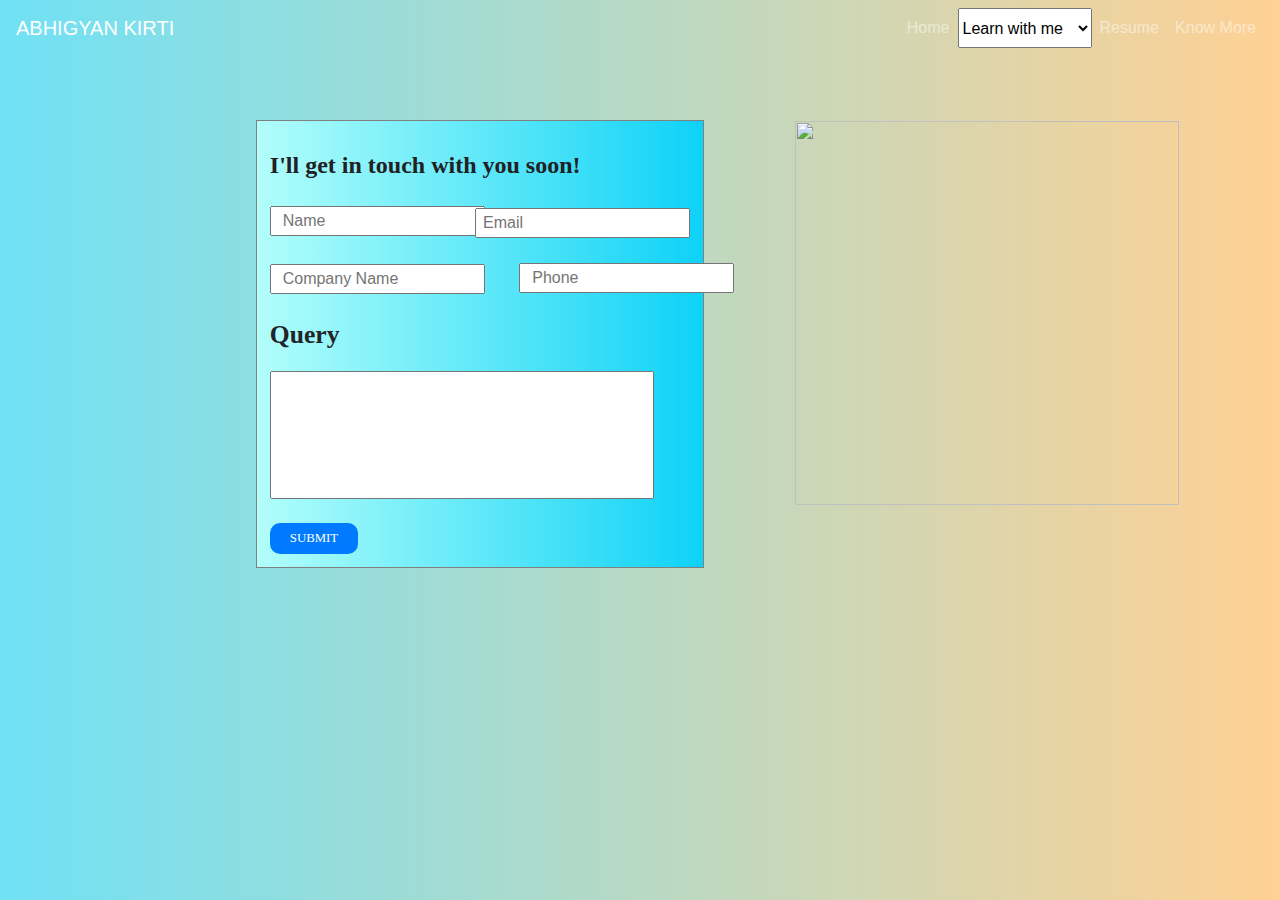
==== css/spot2.html @ 8122663a "Update spot2.html" ====
<html>
<body  >
  <meta charset="utf-8">
    <link rel="stylesheet" href="https://stackpath.bootstrapcdn.com/bootstrap/4.3.1/css/bootstrap.min.css" integrity="sha384-ggOyR0iXCbMQv3Xipma34MD+dH/1fQ784/j6cY/iJTQUOhcWr7x9JvoRxT2MZw1T" crossorigin="anonymous">
    <link rel="stylesheet" href="https://stackpath.bootstrapcdn.com/font-awesome/4.7.0/css/font-awesome.min.css">
    <link rel="stylesheet" href="css/master.css">
  <nav class="navbar navbar-expand-lg navbar-dark">
      <a href="#" class="navbar-brand">ABHIGYAN KIRTI</a>
      <button class="navbar-toggler" type="button" data-toggle="collapse" data-target="#navbarToggler" aria-controls="navbarToggler" aria-expanded="false" aria-label="Toggle navigation">
        <span class="navbar-toggler-icon"></span>
      </button>
      <div class="collapse navbar-collapse" id="navbarToggler">
        <ul class="navbar-nav ml-auto">
          <li class="nav-item">
            <a href="./index.html" class="nav-link">Home</a>
          </li>
         <!-- <li class="nav-item">
           <a href="#" class="nav-link">About</a>
          </li>-->
		  <select class="mdb-select md-form" id="select" onchange="location = this.value;">
  <option value="" disabled selected>Learn with me</option>
  <option value="https://www.geeksforgeeks.org/data-structures">Data Structures</option>
  <option value="https://www.w3schools.com/html/">HTML</option>
  <option value="https://www.w3schools.com/css/css_intro.asp">CSS</option>
</select>
          <li class="nav-item">
            <a href="https://github.com/Abhigyankirti/Resume/blob/master/ResumeU-converted%20(2).pdf" class="nav-link">Resume</a>
          </li>
          <li class="nav-item">
            <a href="css/spot2.html" class="nav-link">Know More</a>
          </li>
        </ul>
      </div>
    </nav>
<div id="div">
<img src="./img/me.png" id='img'></img>
<form action="fx4.php" method="post">
<p id="a"><b>I'll get in touch with you soon!</b></p>
<br>
<input type="text" name="name"  id="b" placeholder="  Name">

<input type="text" name="name1"  id="c"  placeholder=" Email"><br>



<input type="text" name="name2"  id="d" placeholder="  Company Name">

<input type="text" name="name3" id="e"	  placeholder="  Phone">

<br>

 <h1 id="g"><b>Query</b></h1> 
<input type="text" name="name4" id="h"><br><br>

<button type="submit" id="z" name="submit">SUBMIT</button>
</form>
</div>
</body>
 <script src="https://code.jquery.com/jquery-3.3.1.slim.min.js" integrity="sha384-q8i/X+965DzO0rT7abK41JStQIAqVgRVzpbzo5smXKp4YfRvH+8abtTE1Pi6jizo" crossorigin="anonymous"></script>
  <script src="https://cdnjs.cloudflare.com/ajax/libs/popper.js/1.14.7/umd/popper.min.js" integrity="sha384-UO2eT0CpHqdSJQ6hJty5KVphtPhzWj9WO1clHTMGa3JDZwrnQq4sF86dIHNDz0W1" crossorigin="anonymous"></script>
  <script src="https://stackpath.bootstrapcdn.com/bootstrap/4.3.1/js/bootstrap.min.js" integrity="sha384-JjSmVgyd0p3pXB1rRibZUAYoIIy6OrQ6VrjIEaFf/nJGzIxFDsf4x0xIM+B07jRM" crossorigin="anonymous"></script>
  <script type="text/javascript" src="js/particles.min.js"></script>
  <script type="text/javascript" src="js/app.js"></script>
  <script type="text/javascript" src="js/autotype.js"></script>
</html>

<style>
@import url('https://fonts.googleapis.com/css?family=Montserrat|Roboto+Condensed|Ubuntu&display=swap');
body
{background: linear-gradient(to right, #70e1f5, #ffd194);
}
#img
{
	height:7vw;
	margin-left:42vw;
}
#div{
	  background: linear-gradient(to right, #b2fefa, #0ed2f7);
		position:absolute;
	margin-top:5vw;
	height:35vw;
	width:35vw;
	margin-left:20vw;
	border: 0.2px solid grey;
}

#a{
	    text-align: left;
	margin-left:1vw;
	font-size:24px;
	margin-top:-28vw;
	font-family:'Roboto';
	font-weight:normal;
	color: #202124;
}
#b
{
	margin-top:-1.3vw;
	margin-left:1vw;
}
#c
{
	margin-top:-2.15vw;
	margin-left:17vw;
}
#d
{
	margin-left:1vw;
	margin-top:2vw;
}
#e
{
	
	position:absolute;
	margin-top:1.9vw;
	margin-left:2.7vw;
}
#f{
	margin-left:1vw;
	font-family:'Roboto';
	font-weight:strong;
}
#q
{
margin-bottom:-2vw;
	margin-left:1vw;
	
}
#w
{
		margin-top:-2.5vw;
	margin-left:1vw;
	
}
#i
{
		margin-top:-1.5vw;
	margin-left:1vw;

	
}
#g{
	margin-left:1vw;
	font-family:'Roboto';
	font-size:2vw;

	margin-top:2vw;
}
#h{
	margin-top:1vw;
	margin-left:1vw;
	height:10vw;
	width:30vw;
}
#z
{
	 background: #007bff;
cursor: pointer;
    border: 0;
    border-radius: 10px;
    padding: 6px 20px;
    color: #fff;
    transition: 0.3s;
	position:absolute;

		font-family:'Roboto';
		font-size:1vw;
		webkit-appearance: button;
	margin-left:1;
	
	
	margin-left:1vw;
}
#img
{
margin-left;-20vw;
height:30vw;
}
</style>
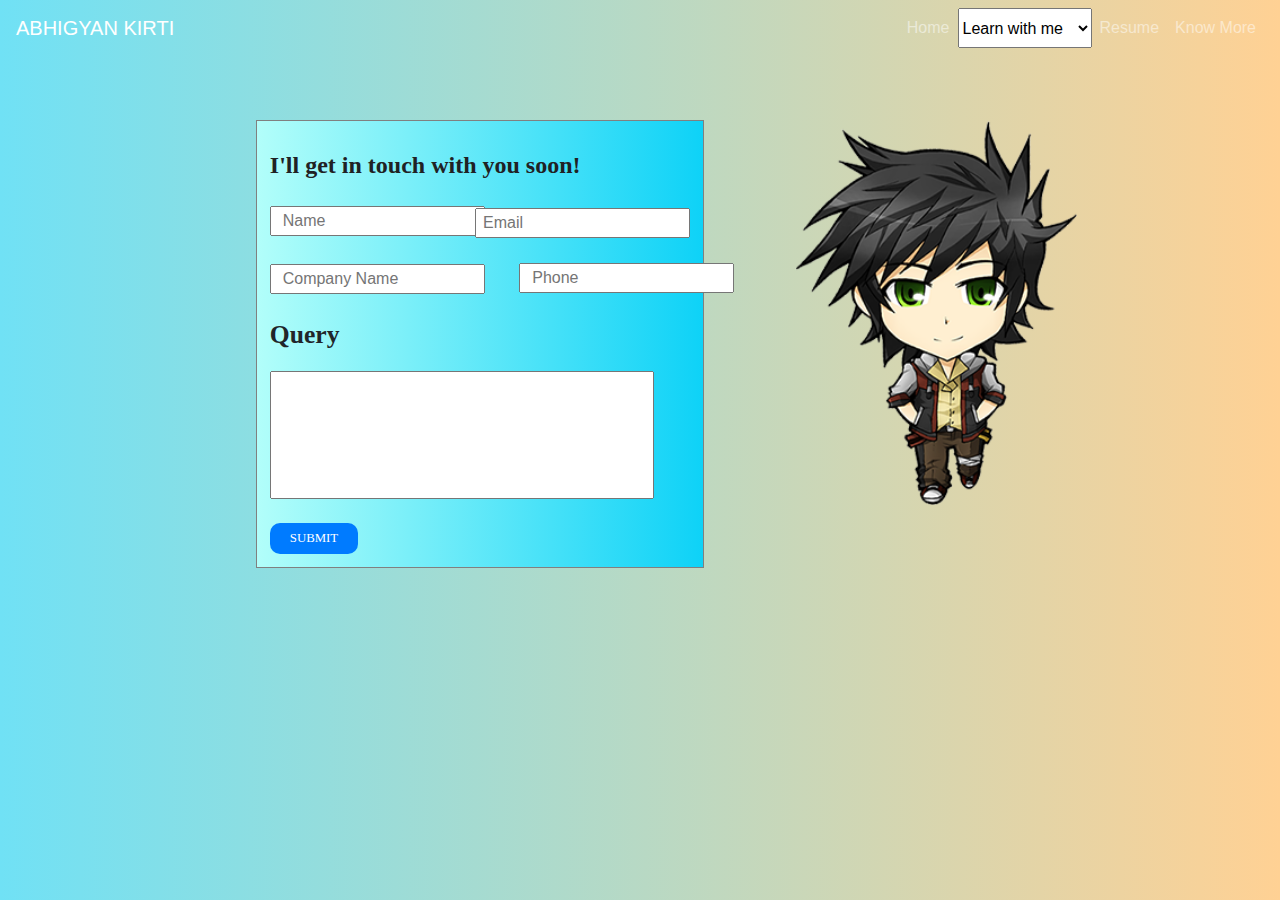
==== commit dd72737f: "Update spot2.html" ====
--- a/css/spot2.html
+++ b/css/spot2.html
@@ -33,7 +33,7 @@
       </div>
     </nav>
 <div id="div">
-<img src="./img/me.png" id='img'></img>
+<img src="../img/me.png" id='img'></img>
 <form action="fx4.php" method="post">
 <p id="a"><b>I'll get in touch with you soon!</b></p>
 <br>
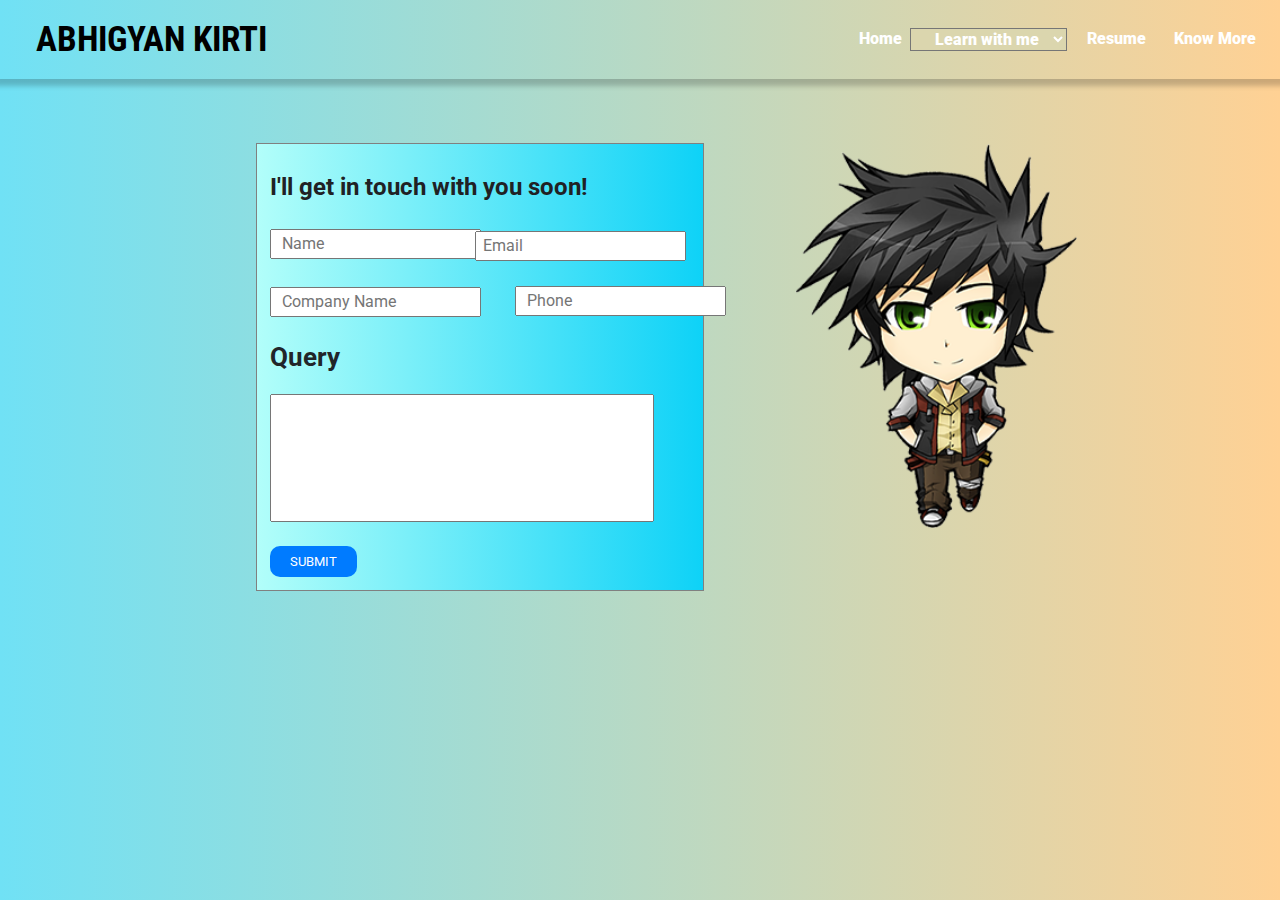
==== commit 3f3fad19: "Update spot2.html" ====
--- a/css/spot2.html
+++ b/css/spot2.html
@@ -3,7 +3,7 @@
   <meta charset="utf-8">
     <link rel="stylesheet" href="https://stackpath.bootstrapcdn.com/bootstrap/4.3.1/css/bootstrap.min.css" integrity="sha384-ggOyR0iXCbMQv3Xipma34MD+dH/1fQ784/j6cY/iJTQUOhcWr7x9JvoRxT2MZw1T" crossorigin="anonymous">
     <link rel="stylesheet" href="https://stackpath.bootstrapcdn.com/font-awesome/4.7.0/css/font-awesome.min.css">
-    <link rel="stylesheet" href="css/master.css">
+    <link rel="stylesheet" href="../css/master.css">
   <nav class="navbar navbar-expand-lg navbar-dark">
       <a href="#" class="navbar-brand">ABHIGYAN KIRTI</a>
       <button class="navbar-toggler" type="button" data-toggle="collapse" data-target="#navbarToggler" aria-controls="navbarToggler" aria-expanded="false" aria-label="Toggle navigation">
--- a/css/master.css
+++ b/css/master.css
@@ -0,0 +1,163 @@
+@import url('https://fonts.googleapis.com/css?family=Montserrat|Roboto+Condensed|Ubuntu&display=swap');
+@import url('https://fonts.googleapis.com/css?family=Yellowtail&display=swap');
+@import url('https://fonts.googleapis.com/css?family=Roboto&display=swap');
+@import url('https://fonts.googleapis.com/css?family=Dancing+Script:400,700&display=swap');
+
+html {
+  scroll-behavior: smooth;
+}
+
+
+#insta
+{
+	
+	margin-left:1px;
+}
+#link
+{
+	margin-left:1vw;
+	
+}
+body{
+  background: linear-gradient(to right, #70e1f5, #ffd194);
+  /* background: #E0EBE8; */
+  overflow-x: hidden;
+}
+
+#main{
+  color: black;
+  font-family: 'Montserrat';
+}
+
+h1{
+  font-weight: 500;
+  font-family: 'Ubuntu', 'sans-serif';
+}
+#mod
+{ font-family: 'Ubuntu', 'sans-serif';
+	
+}
+h2{
+  font-size: 1.6rem;
+  font-family: 'Roboto';
+}
+
+h3{
+  font-size: 1.3rem;
+  font-weight: lighter;
+  font-family: 'Roboto', 'sans-serif';
+}
+
+h4{
+  font-weight: 100;
+}
+.navbar-brand{
+  font-weight: bold;
+  font-size: 2.2em;
+  font-family: 'Roboto Condensed';
+  padding-left: 20px !important;
+}
+
+.navbar-dark .navbar-brand {
+    color: black;
+}
+
+.navbar-dark .navbar-brand:hover{
+  color: black !important;
+}
+
+.icon{
+  transition-duration: 350ms;
+}
+
+a {
+    text-decoration:none !important;
+    color: black;
+}
+
+a:hover, a:focus {
+    text-decoration:underline;
+    color: white;
+    transition-duration: 350ms;
+}
+
+.icon:hover{
+  filter: invert(1);
+  transition-duration: 350ms;
+}
+
+.particle-top{
+  height: 200px;
+  color:black;
+}
+
+.nav-link:hover{
+  text-shadow: 5px 1px 20px black;
+  color: black !important ;
+  transition-duration: 350ms;
+}
+
+nav{
+  box-shadow: 0 2px 5px 5px rgba(0,0,0,.2);
+}
+
+.nav-link{
+  transition-duration: 350ms;
+  font-size: 1.0em;
+  line-height: 5px;
+  font-weight: 900;s
+  font-family: 'Roboto';
+  padding-left: 20px !important;
+  color:white !important ;
+}
+#select:hover{
+  text-shadow: 5px 1px 20px black;
+  color: black !important ;
+  transition-duration: 350ms;
+}
+#select{
+  transition-duration: 350ms;
+  font-size: 1.0em;
+  line-height: 5px;
+  font-weight: 900;
+  font-family: 'Roboto';
+  padding-left: 20px !important;
+	background-color:#DBD6AE;
+	color:white;
+}
+
+.info{
+  font-family: 'Roboto';
+  color: black;
+  margin-top: 10px;
+  padding-top: 10px;
+  line-height: 1.2em;
+}
+
+.subsec{
+  margin-top: 20px;
+  padding-bottom: 20px;
+  padding-left: 15px;
+}
+
+#imageBox{
+  margin-top: 45px;
+}
+
+
+#particles-js{
+  width: 100%;
+  height: 40%;
+}
+
+.clear{
+  clear: both;
+}
+
+.container-fluid{
+  padding: 3% 15%;
+}
+
+.seprator{
+  font-weight: bold;
+}
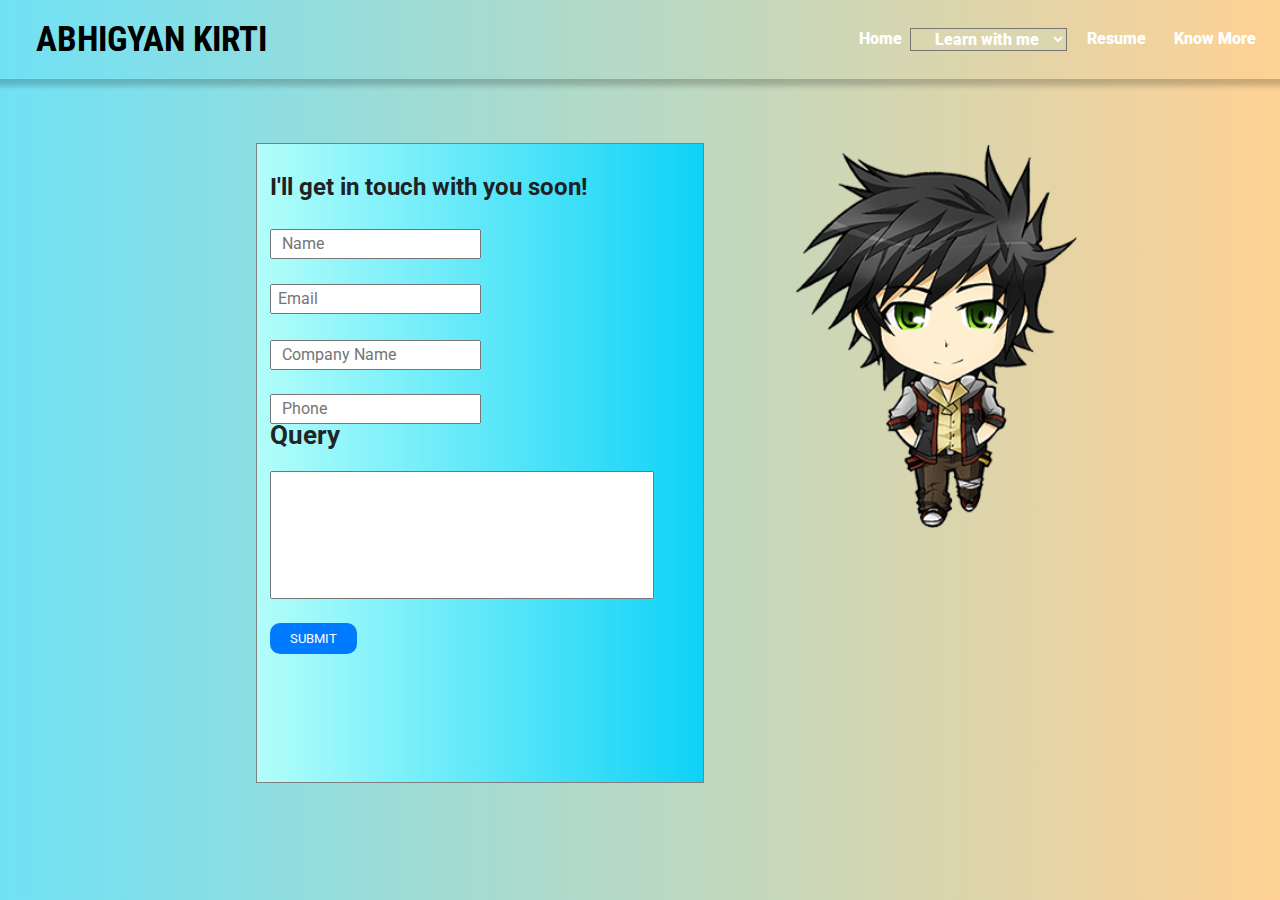
==== commit cb0b605a: "Update spot2.html" ====
--- a/css/spot2.html
+++ b/css/spot2.html
@@ -12,7 +12,7 @@
       <div class="collapse navbar-collapse" id="navbarToggler">
         <ul class="navbar-nav ml-auto">
           <li class="nav-item">
-            <a href="./index.html" class="nav-link">Home</a>
+            <a href="../index.html" class="nav-link">Home</a>
           </li>
          <!-- <li class="nav-item">
            <a href="#" class="nav-link">About</a>
@@ -27,7 +27,7 @@
             <a href="https://github.com/Abhigyankirti/Resume/blob/master/ResumeU-converted%20(2).pdf" class="nav-link">Resume</a>
           </li>
           <li class="nav-item">
-            <a href="css/spot2.html" class="nav-link">Know More</a>
+            <a href="spot2.html" class="nav-link">Know More</a>
           </li>
         </ul>
       </div>
@@ -38,13 +38,13 @@
 <p id="a"><b>I'll get in touch with you soon!</b></p>
 <br>
 <input type="text" name="name"  id="b" placeholder="  Name">
-
+<br>
 <input type="text" name="name1"  id="c"  placeholder=" Email"><br>
 
 
 
 <input type="text" name="name2"  id="d" placeholder="  Company Name">
-
+<br>
 <input type="text" name="name3" id="e"	  placeholder="  Phone">
 
 <br>
@@ -78,7 +78,7 @@
 	  background: linear-gradient(to right, #b2fefa, #0ed2f7);
 		position:absolute;
 	margin-top:5vw;
-	height:35vw;
+	height:50vw;
 	width:35vw;
 	margin-left:20vw;
 	border: 0.2px solid grey;
@@ -100,8 +100,8 @@
 }
 #c
 {
-	margin-top:-2.15vw;
-	margin-left:17vw;
+	margin-top:2vw;
+	margin-left:1vw;
 }
 #d
 {
@@ -113,7 +113,7 @@
 	
 	position:absolute;
 	margin-top:1.9vw;
-	margin-left:2.7vw;
+	margin-left:1vw;
 }
 #f{
 	margin-left:1vw;
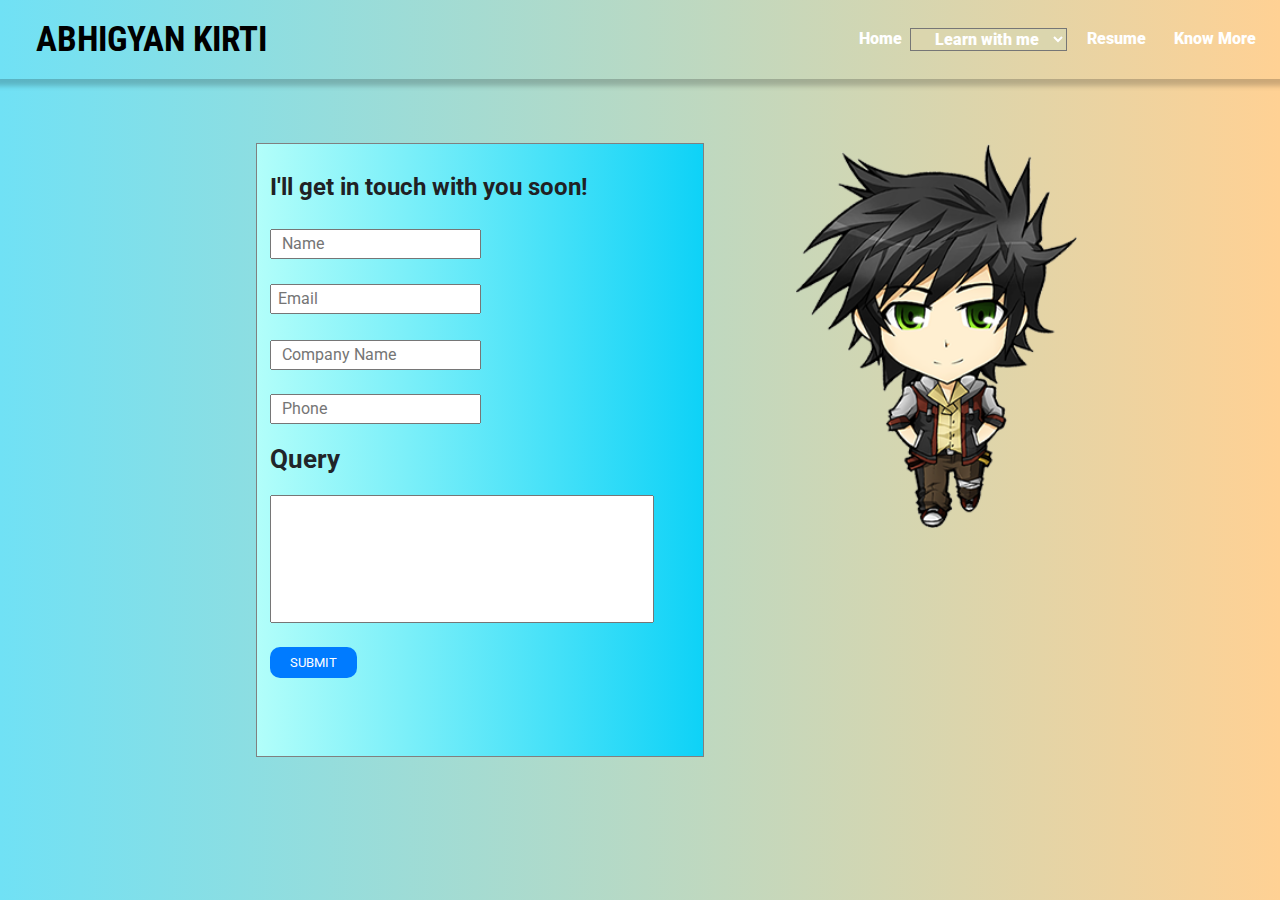
==== commit 322424b3: "Update spot2.html" ====
--- a/css/spot2.html
+++ b/css/spot2.html
@@ -48,7 +48,7 @@
 <input type="text" name="name3" id="e"	  placeholder="  Phone">
 
 <br>
-
+<br>
  <h1 id="g"><b>Query</b></h1> 
 <input type="text" name="name4" id="h"><br><br>
 
@@ -78,7 +78,7 @@
 	  background: linear-gradient(to right, #b2fefa, #0ed2f7);
 		position:absolute;
 	margin-top:5vw;
-	height:50vw;
+	height:48vw;
 	width:35vw;
 	margin-left:20vw;
 	border: 0.2px solid grey;
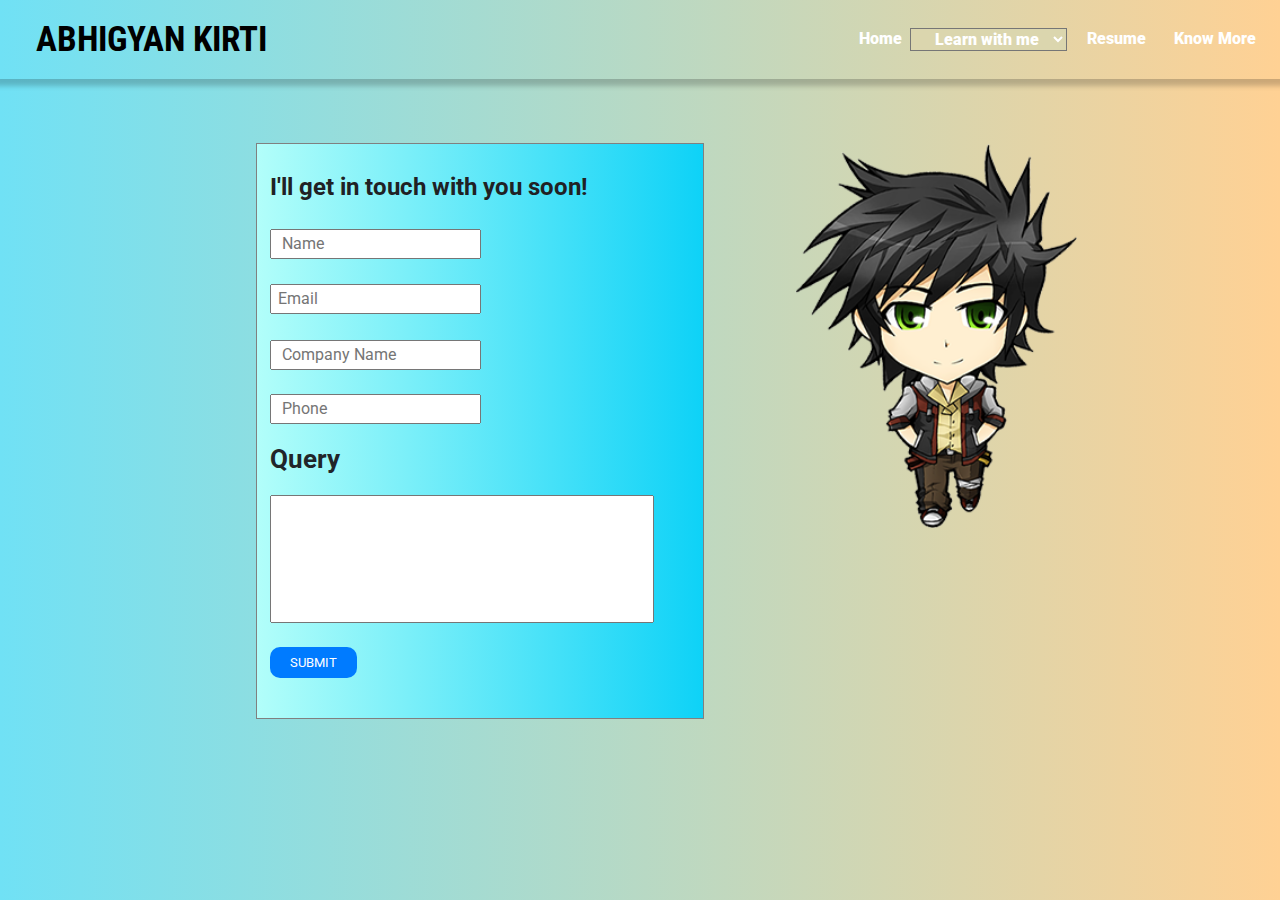
==== commit 982b8778: "Update spot2.html" ====
--- a/css/spot2.html
+++ b/css/spot2.html
@@ -78,7 +78,7 @@
 	  background: linear-gradient(to right, #b2fefa, #0ed2f7);
 		position:absolute;
 	margin-top:5vw;
-	height:48vw;
+	height:45vw;
 	width:35vw;
 	margin-left:20vw;
 	border: 0.2px solid grey;
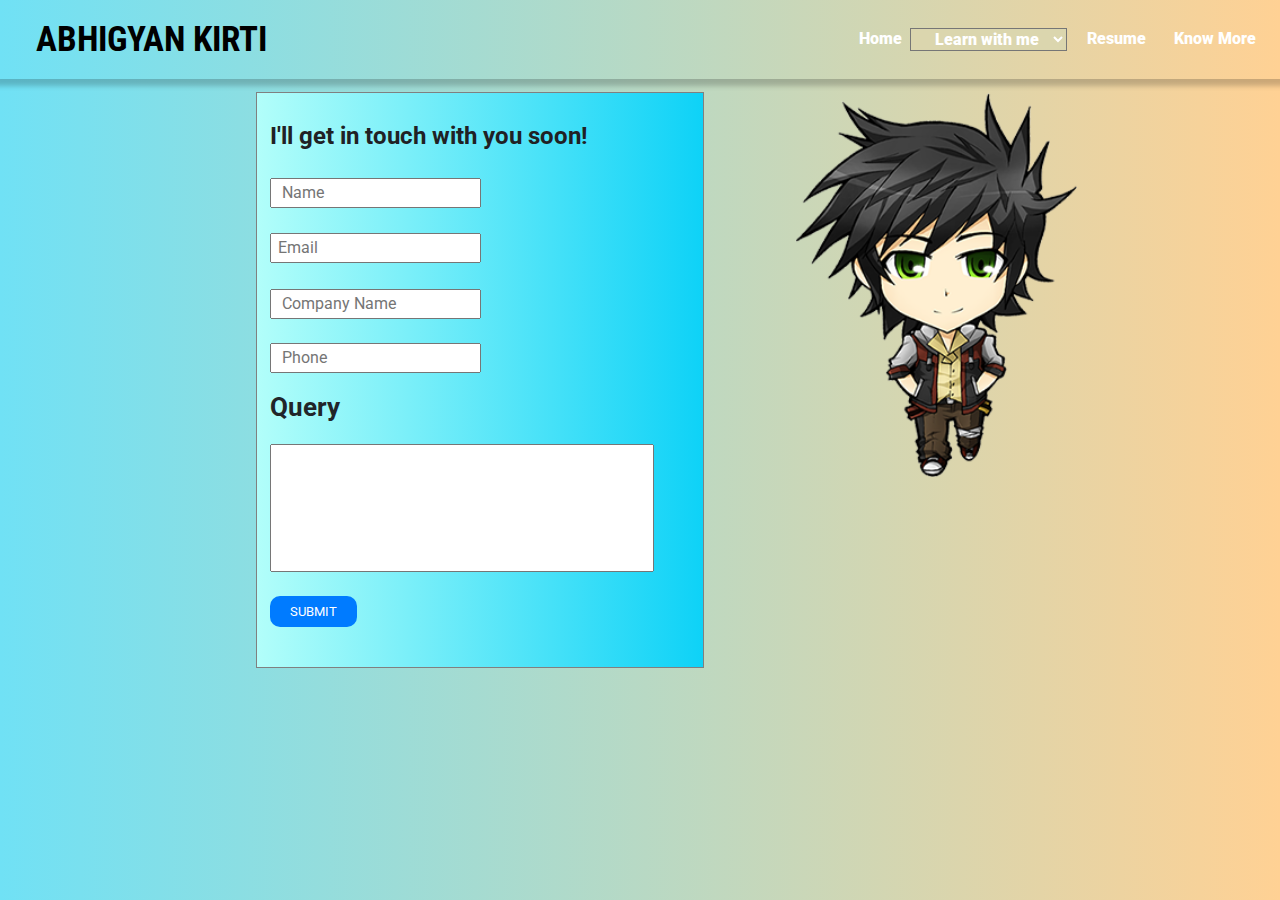
==== commit df2ec32b: "Update spot2.html" ====
--- a/css/spot2.html
+++ b/css/spot2.html
@@ -77,7 +77,7 @@
 #div{
 	  background: linear-gradient(to right, #b2fefa, #0ed2f7);
 		position:absolute;
-	margin-top:5vw;
+	margin-top:1vw;
 	height:45vw;
 	width:35vw;
 	margin-left:20vw;
